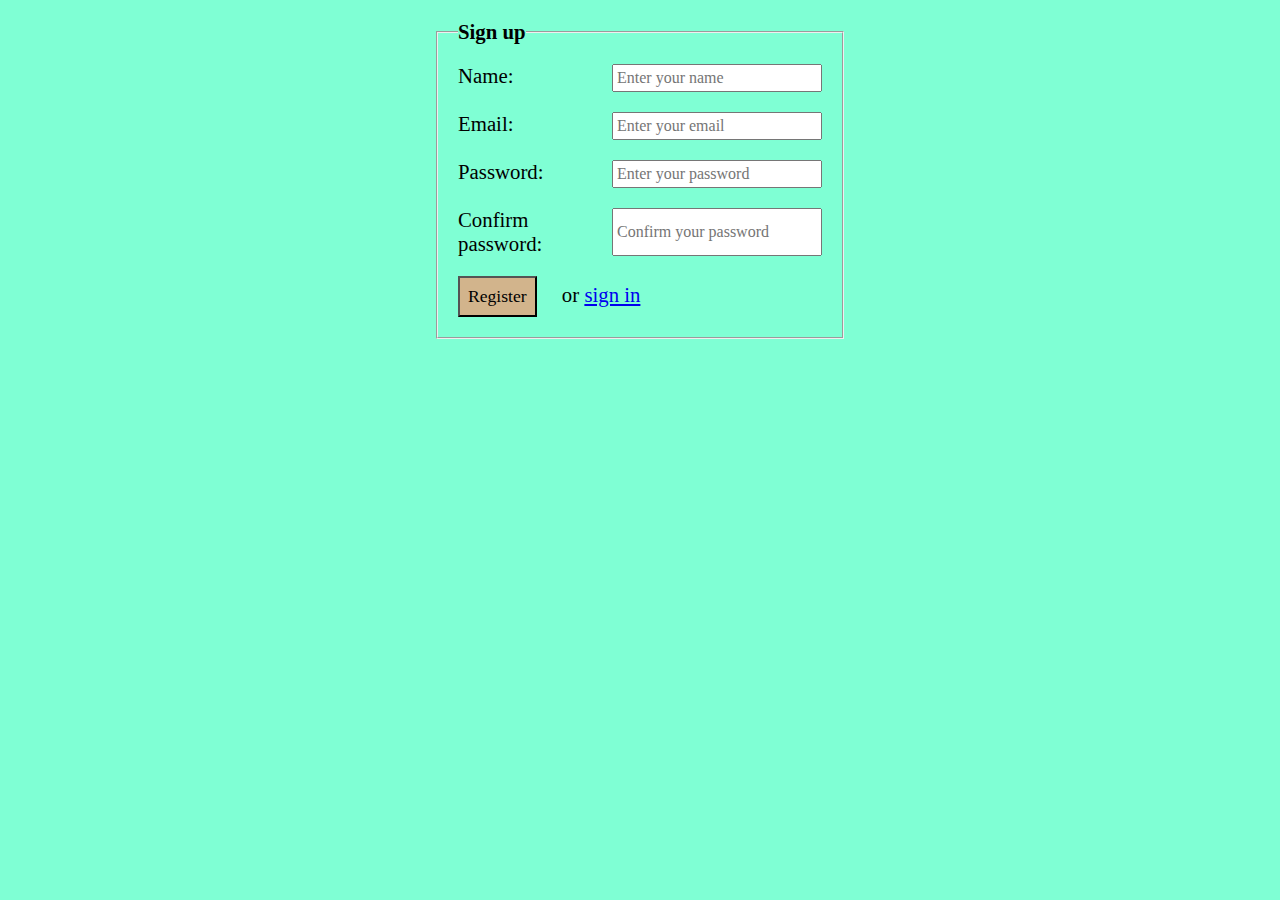
==== index.html @ 60504057 "Add files via upload" ====
<!DOCTYPE html>
<html lang="en">

<head>
  <meta charset="UTF-8">
  <meta http-equiv="X-UA-Compatible" content="IE=edge">
  <meta name="viewport" content="width=device-width, initial-scale=1.0">
  <link rel="stylesheet" href="./style/style.css">
  <title>Form project page 1</title>
</head>

<body>
  <div class="box-form">
    <form action="./html/modal.html" id="form">
      <fieldset>
        <legend><b>Sign up</b></legend>
        <div class="box-name">
          <label for="name">Name: </label>
          <input type="text" id="name" placeholder="Enter your name">
        </div>
        <div class="box-email">
          <label for="email">Email: </label>
          <input type="text" id="email" placeholder="Enter your email">
        </div>
        <div class="box-password">
          <label for="password">Password: </label>
          <input type="password" id="password" placeholder="Enter your password">
        </div>
        <div class="box-confirm-password">
          <label for="confirm-password">Confirm password: </label>
          <input type="password" id="confirm-password" placeholder="Confirm your password">
        </div>
        <div class="btn">
          <button type="submit">Register</button>
        </div>
        <div class="sign-in">
          or <a href="./html/index2.html" target="_blank">sign in</a>
        </div>
      </fieldset>
    </form>
  </div>
</body>

</html>
---- style/style.css ----
* {
  margin: 0;
  padding: 0;
  box-sizing: border-box;
}

body {
  background: aquamarine;
  font-size: 1.3rem;
  font-family: 'Comic Sans MS', cursive;
}

.box-form {
  width: 35%;
  margin: 0 auto;
}

.box-form fieldset {
  margin: 20px;
  padding: 0 20px 20px;
}

.box-form input {
  font: 1rem cursive;
  padding: 3px;
}

.box-name,
.box-email,
.box-password,
.box-confirm-password {
  margin-top: 20px;
  display: flex;
  justify-content: space-between;
}

.btn {
  display: inline-block;
  margin-top: 20px;
}

.btn button {
  font: 1.1rem cursive;
  padding: 8px;
  margin-right: 20px;
  background: tan;
  cursor: pointer;
}

.sign-in,
.sign-up {
  display: inline-block;
}
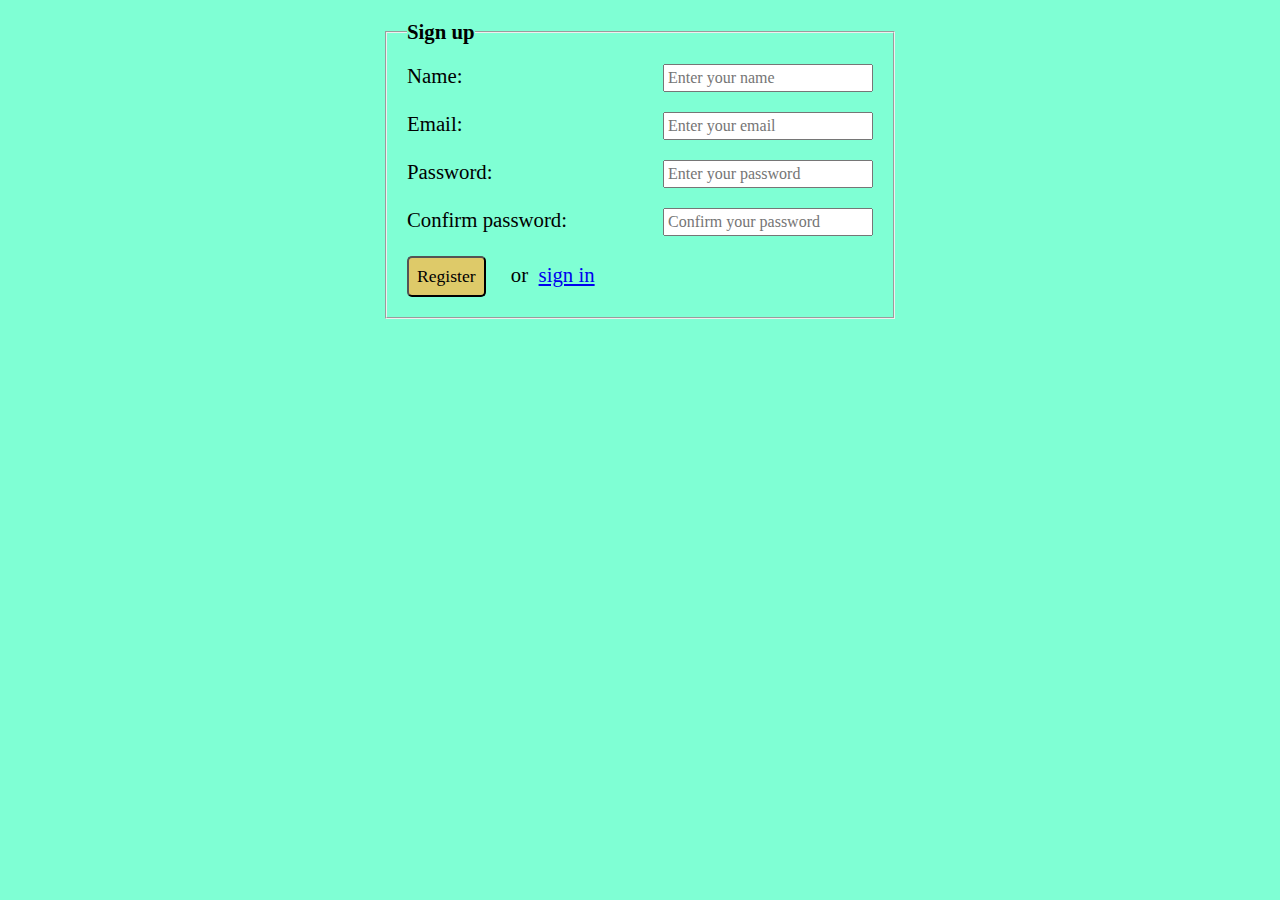
==== commit 619a8f0c: "modal" ====
--- a/index.html
+++ b/index.html
@@ -11,30 +11,38 @@
 
 <body>
   <div class="box-form">
-    <form action="./html/modal.html" id="form">
+    <form action="#window-background" id="form">
       <fieldset>
         <legend><b>Sign up</b></legend>
         <div class="box-name">
           <label for="name">Name: </label>
-          <input type="text" id="name" placeholder="Enter your name">
+          <input type="text" id="name" placeholder="Enter your name" required>
         </div>
         <div class="box-email">
           <label for="email">Email: </label>
-          <input type="text" id="email" placeholder="Enter your email">
+          <input type="email" id="email" placeholder="Enter your email" required>
         </div>
         <div class="box-password">
           <label for="password">Password: </label>
-          <input type="password" id="password" placeholder="Enter your password">
+          <input type="password" id="password" placeholder="Enter your password" required>
         </div>
         <div class="box-confirm-password">
           <label for="confirm-password">Confirm password: </label>
-          <input type="password" id="confirm-password" placeholder="Confirm your password">
+          <input type="password" id="confirm-password" placeholder="Confirm your password"
+            required>
         </div>
         <div class="btn">
           <button type="submit">Register</button>
         </div>
         <div class="sign-in">
-          or <a href="./html/index2.html" target="_blank">sign in</a>
+          or&nbsp; <a href="./html/index2.html">sign in</a>
+        </div>
+
+        <div id="window-background">
+          <div id="window">
+            You have been registered!<br>
+            <a href="#" class="close">Close window</a>
+          </div>
         </div>
       </fieldset>
     </form>
--- a/style/style.css
+++ b/style/style.css
@@ -11,7 +11,7 @@
 }
 
 .box-form {
-  width: 35%;
+  width: 550px;
   margin: 0 auto;
 }
 
@@ -43,11 +43,62 @@
   font: 1.1rem cursive;
   padding: 8px;
   margin-right: 20px;
-  background: tan;
+  background: rgb(222, 202, 105);
   cursor: pointer;
+  border-radius: 5px;
 }
 
 .sign-in,
 .sign-up {
   display: inline-block;
-}+}
+
+#window-background {
+  background: rgba(102, 102, 102, 0.651);
+  width: 100%;
+  height: 100%;
+  position: absolute;
+  top: 0;
+  left: 0;
+  display: none;
+}
+
+#window {
+  width: 300px;
+  height: 50px;
+  text-align: center;
+  padding: 8px;
+  border: 3px solid #0000cc;
+  border-radius: 10px;
+  color: #0000cc;
+  position: absolute;
+  top: 0;
+  right: 0;
+  bottom: 0;
+  left: 0;
+  margin: auto;
+  background: #fff;
+}
+
+#window-background:target {
+  display: block;
+}
+
+.close {
+  display: inline-block;
+  border: 2px solid #0000cc;
+  border-radius: 5px;
+  color: #0000cc;
+  padding: 0 12px;
+  margin: 15px;
+  text-decoration: none;
+  background: #f2f2f2a2;
+  font-size: 18px;
+  cursor: pointer;
+}
+
+.close:hover {
+  background: #f2f2f2;
+}
+
+
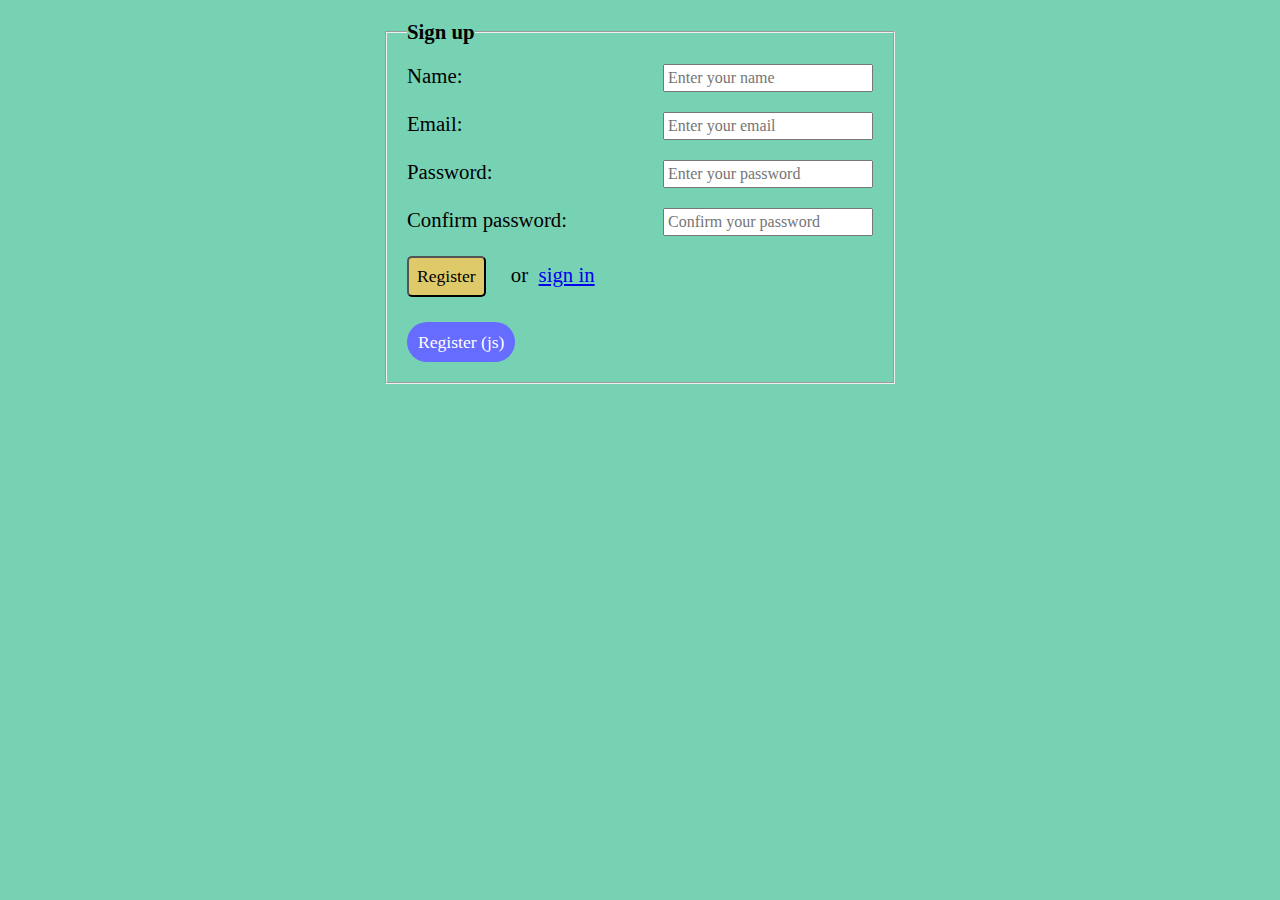
==== commit c042aeaf: "second modal window" ====
--- a/index.html
+++ b/index.html
@@ -11,7 +11,7 @@
 
 <body>
   <div class="box-form">
-    <form action="#window-background" id="form">
+    <form action="#modal__open" id="form">
       <fieldset>
         <legend><b>Sign up</b></legend>
         <div class="box-name">
@@ -28,14 +28,16 @@
         </div>
         <div class="box-confirm-password">
           <label for="confirm-password">Confirm password: </label>
-          <input type="password" id="confirm-password" placeholder="Confirm your password"
-            required>
+          <input type="password" id="confirm-password" placeholder="Confirm your password" required>
         </div>
         <div class="btn">
           <button type="submit">Register</button>
         </div>
         <div class="sign-in">
           or&nbsp; <a href="./html/index2.html">sign in</a>
+        </div>
+        <div class="btn-js">
+          <button type="submit" class="button-btn">Register (js)</button>
         </div>
 
         <div id="window-background">
@@ -44,9 +46,23 @@
             <a href="#" class="close">Close window</a>
           </div>
         </div>
+
+        <div id="modal__open" class="modal">
+          <article>
+            <a href="#close" title="Close" class="modal__close">X</a>
+            <p>You registered successfully!</p>
+          </article>
+        </div>
+
       </fieldset>
     </form>
   </div>
+  <script>
+    let form = document.querySelector('#form');
+    form.addEventListener('submit', () => {
+      console.log('It is JS');
+    })
+  </script>
 </body>
 
 </html>--- a/style/style.css
+++ b/style/style.css
@@ -5,7 +5,7 @@
 }
 
 body {
-  background: aquamarine;
+  background: rgb(119, 210, 180);
   font-size: 1.3rem;
   font-family: 'Comic Sans MS', cursive;
 }
@@ -46,6 +46,30 @@
   background: rgb(222, 202, 105);
   cursor: pointer;
   border-radius: 5px;
+}
+
+.button-btn {
+  font: 1.1rem cursive;
+  height: 40px;
+  border-radius: 30px;
+  background-color: #666cff;
+  border: 0;
+  color: #fff;
+  cursor: pointer;
+  margin: 25px 0 0;
+  padding: 11px;
+  display: flex;
+  justify-content: center;
+  align-items: center;
+  transition: all 1.3s ease;
+}
+
+.button-btn:hover {
+  background-color: aqua;
+  color: #000;
+  transform: scale(1.2);
+  box-shadow: 0 0 8px #000;
+  transition: all 1.3s ease;
 }
 
 .sign-in,
@@ -101,4 +125,46 @@
   background: #f2f2f2;
 }
 
+.modal {
+  position: fixed;
+  top: 0;
+  bottom: 0;
+  left: 0;
+  right: 0;
+  background: rgba(0, 0, 0, 0.8);
+  opacity: 0;
+  z-index: 99;
+  transition: opacity 400ms ease-in;
+  pointer-events: none;
+}
 
+.modal:target {
+  opacity: 1;
+  pointer-events: auto;
+}
+
+.modal > article {
+  position: relative;
+  width: 400px;
+  margin: 10% auto;
+  padding: 20px;
+  background: #fff;
+  color: darkblue;
+  border-radius: 10px;
+  text-align: center;
+  border: 3px solid blueviolet;
+}
+
+.modal__close {
+  position: absolute;
+  top: -10px;
+  right: -12px;
+  background: #797979;
+  color: #fff;
+  text-decoration: none;
+  line-height: 25px;
+  text-align: center;
+  width: 24px;
+}
+
+
